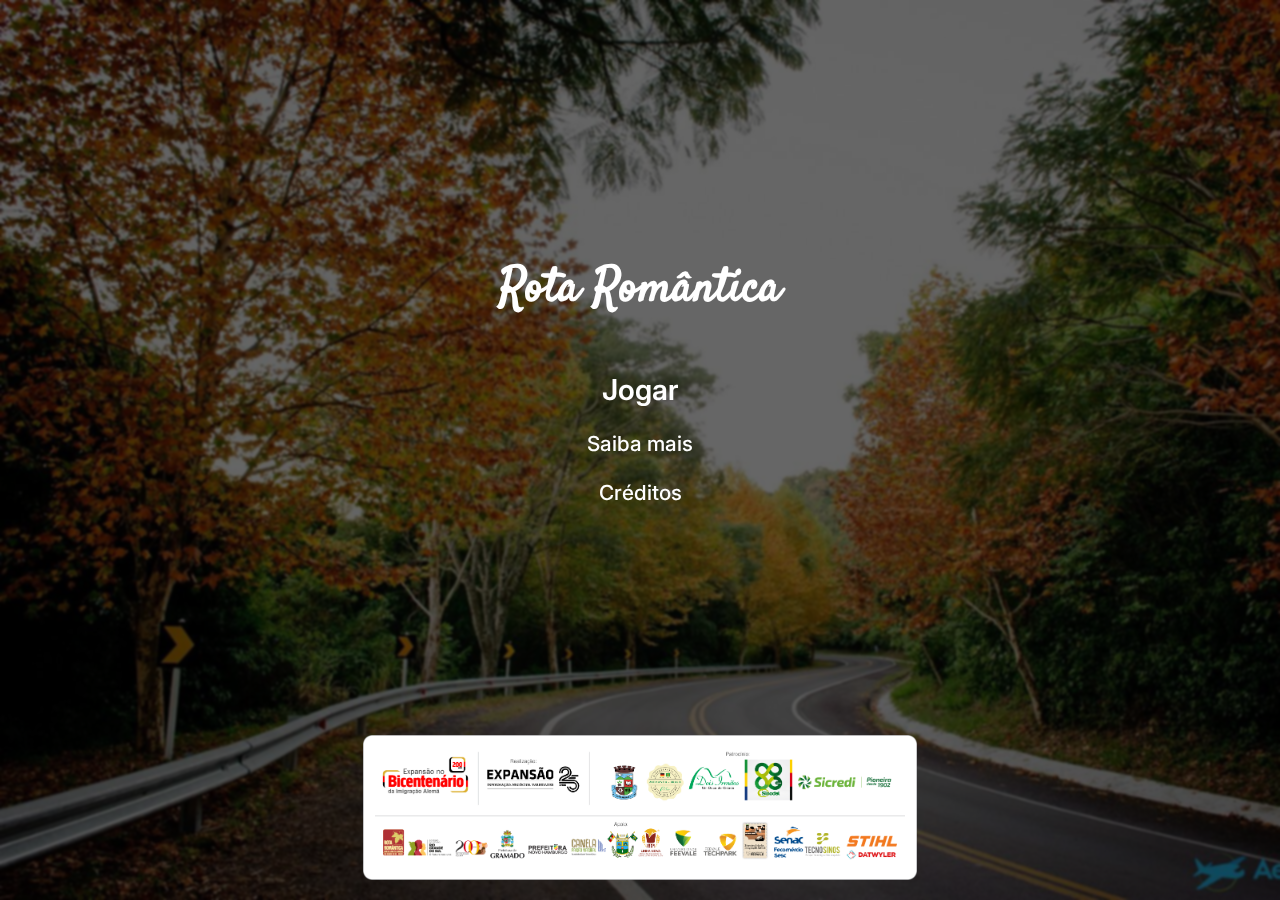
==== index.html @ d390b9af "index terminado" ====
<!DOCTYPE html>
<html lang="pt-br">
<head>
    <meta charset="UTF-8">
    <meta name="viewport" content="width=device-width, initial-scale=1.0">
    <title>Jogo da memória</title>
    <link rel="stylesheet" href="style.css">
</head>
<body>
    
    <main>
        <h1>Rota Romântica</h1>
        <a href="jogo/levelOne.html" class="word1">Jogar</a>
        <a href="#" target="_blank" rel="noopener noreferrer" class="word2">Saiba mais</a>
        <a href="#" target="_blank" rel="noopener noreferrer" class="word2">Créditos</a>
    </main>

    <div id="footerimg"></div>

</body>
</html>
---- style.css ----
@import url('https://fonts.googleapis.com/css2?family=Satisfy&display=swap');
@import url('https://fonts.googleapis.com/css2?family=Inter:wght@100..900&display=swap');

*{
    margin: 0;
    padding: 0;
    box-sizing: border-box;
}
body{
    background-image: url(assets/indexfundo.jpg);
    background-size: cover;
    backdrop-filter: blur(1px) brightness(40%);
    height: 100vh;
    width: 100vw;
    display: flex;
    justify-content: center;
    align-items: center;
}

main{
    display: flex;
    flex-direction: column;
    justify-content: center;
    align-items: center;
    gap: 1.5rem;
    margin-bottom: clamp(30px, 18vw, 140px);

    h1{
        font-family: 'Satisfy', Heveltica;
        font-size: clamp(2rem, 5vw, 3rem);
        font-weight: 700;
        color: rgb(255, 255, 255);
        margin-bottom: 1.5rem;
    }
    .word1, .word2{
        font-family: 'Inter', sans-serif;
        font-size: clamp(1.2rem, 3.5vw, 1.8rem);
        font-weight: 600;
        color: white;
        text-decoration: none;
        cursor: pointer;
    }
    .word2{
        font-size: clamp(1rem, 2.5vw,1.3rem);
        font-weight: 500;
    }
    .word1:hover{
        color: rgb(207, 207, 207);
        font-weight: 700;
    }
    .word2:hover{
        color: rgb(207, 207, 207);
        font-weight: 600;
    }
}

#footerimg{
    background-image: url(assets/footerimg.png);
    background-size: cover;
    position: fixed;
    bottom: 20px;
    z-index: 1;
    width: clamp(277px, 50vw, 554px);
    height: clamp(72.6px, 13vw, 145.2px);
}
#footerimg:hover{
    transform: scale(1.2);
    transition: 0.6s;
}
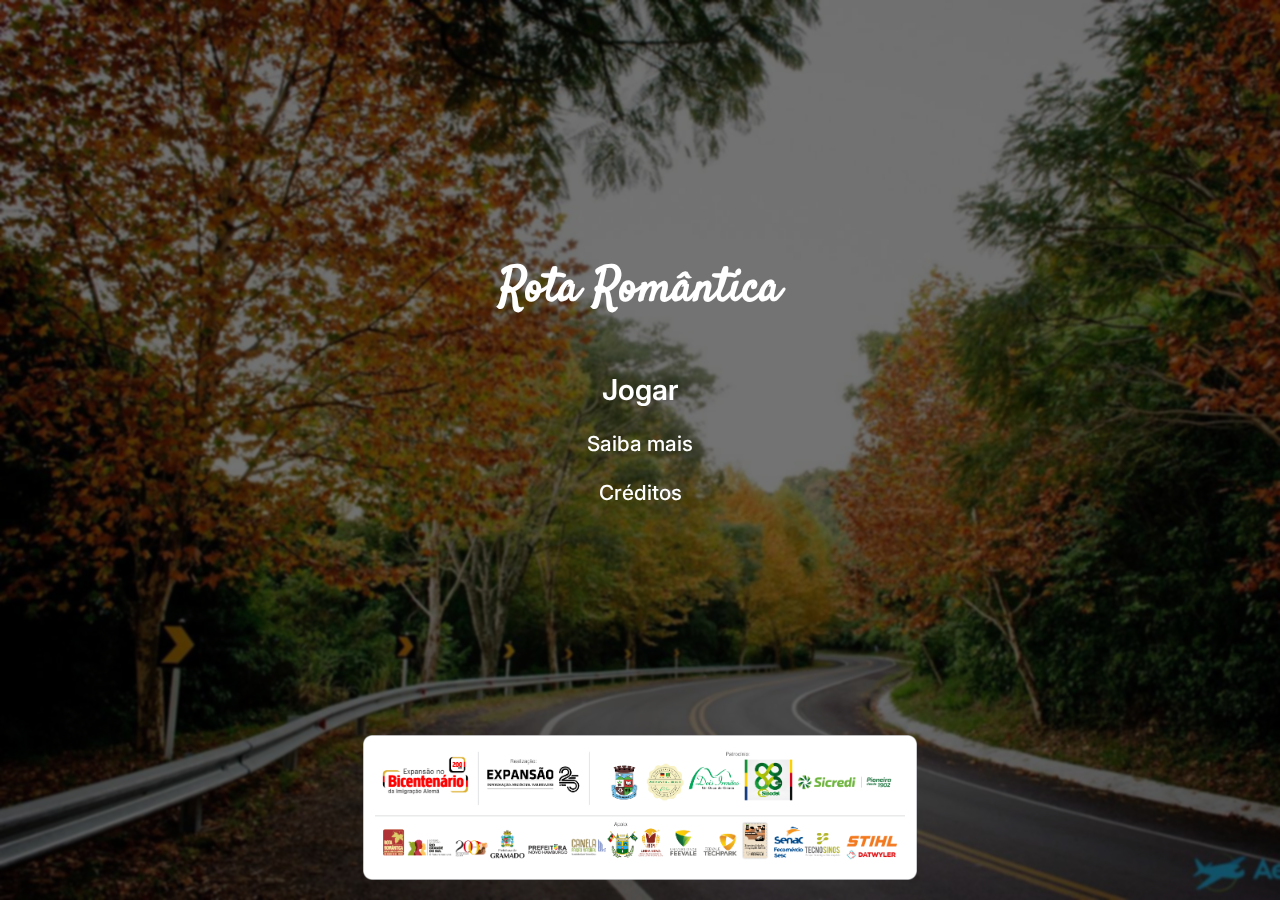
==== commit f64e5691: "level 4 terminado" ====
--- a/index.html
+++ b/index.html
@@ -10,9 +10,9 @@
     
     <main>
         <h1>Rota Romântica</h1>
-        <a href="jogo/levelOne.html" class="word1">Jogar</a>
+        <a href="jogo/html/levelOne.html" class="word1">Jogar</a>
         <a href="#" target="_blank" rel="noopener noreferrer" class="word2">Saiba mais</a>
-        <a href="#" target="_blank" rel="noopener noreferrer" class="word2">Créditos</a>
+        <a href="creditos/credito.html" target="_blank" rel="noopener noreferrer" class="word2">Créditos</a>
     </main>
 
     <div id="footerimg"></div>
--- a/style.css
+++ b/style.css
@@ -9,7 +9,7 @@
 body{
     background-image: url(assets/indexfundo.jpg);
     background-size: cover;
-    backdrop-filter: blur(1px) brightness(40%);
+    backdrop-filter: blur(1px) brightness(45%);
     height: 100vh;
     width: 100vw;
     display: flex;
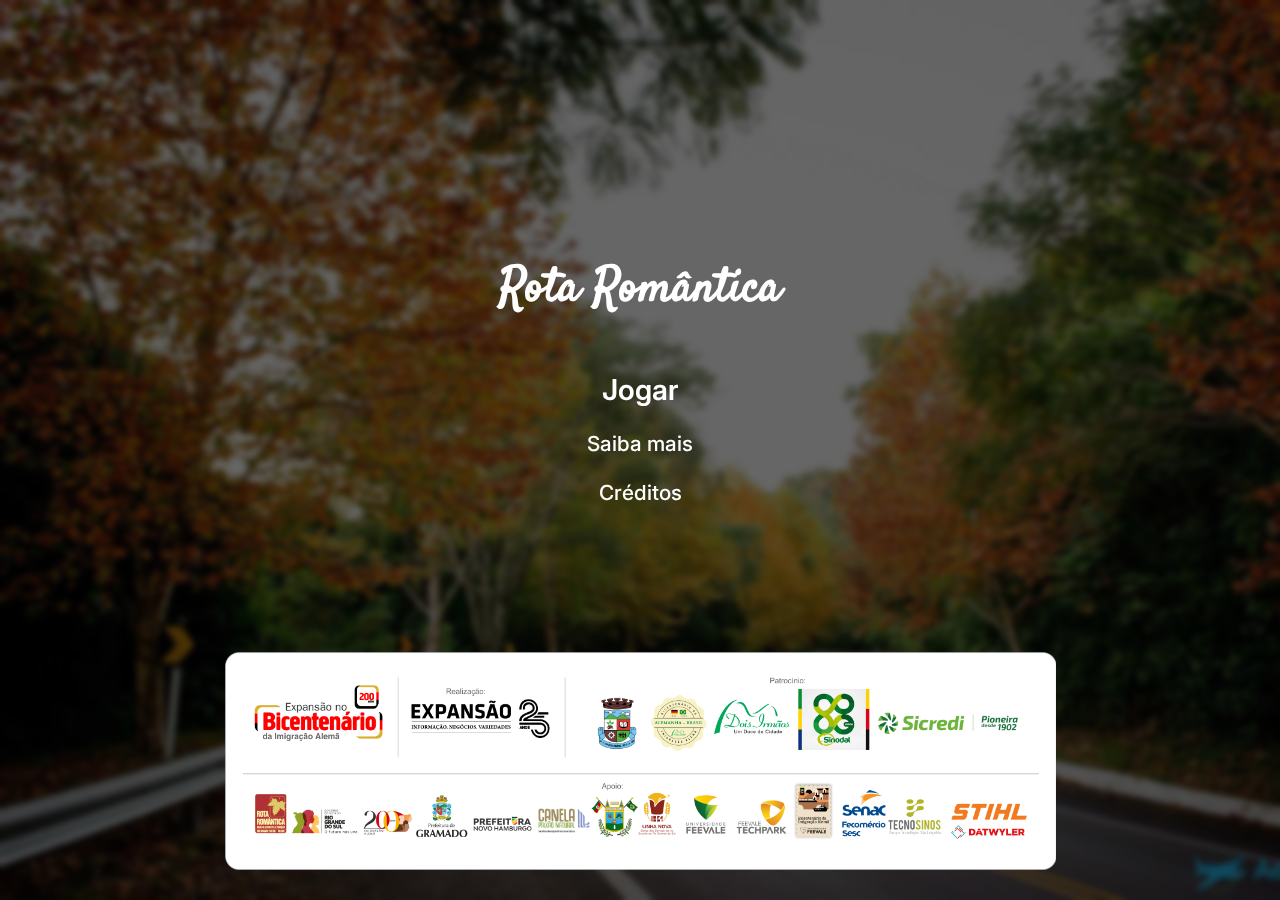
==== commit 769dc00d: "alterações finais" ====
--- a/index.html
+++ b/index.html
@@ -5,13 +5,14 @@
     <meta name="viewport" content="width=device-width, initial-scale=1.0">
     <title>Jogo da memória</title>
     <link rel="stylesheet" href="style.css">
+    <link rel="icon" href="assets/icon.png" type="image/x-icon">
 </head>
 <body>
     
     <main>
         <h1>Rota Romântica</h1>
         <a href="jogo/html/levelOne.html" class="word1">Jogar</a>
-        <a href="#" target="_blank" rel="noopener noreferrer" class="word2">Saiba mais</a>
+        <a href="https://rotaromantica.com.br/pt_BR/" target="_blank" rel="noopener noreferrer" class="word2">Saiba mais</a>
         <a href="creditos/credito.html" target="_blank" rel="noopener noreferrer" class="word2">Créditos</a>
     </main>
 
--- a/style.css
+++ b/style.css
@@ -9,7 +9,7 @@
 body{
     background-image: url(assets/indexfundo.jpg);
     background-size: cover;
-    backdrop-filter: blur(1px) brightness(45%);
+    backdrop-filter: blur(3px) brightness(40%);
     height: 100vh;
     width: 100vw;
     display: flex;
@@ -58,10 +58,10 @@
     background-image: url(assets/footerimg.png);
     background-size: cover;
     position: fixed;
-    bottom: 20px;
+    bottom: 30px;
     z-index: 1;
-    width: clamp(277px, 50vw, 554px);
-    height: clamp(72.6px, 13vw, 145.2px);
+    width: clamp(277px, 70vw, 831px);
+    height: clamp(72.6px, 18.1vw, 217.8px);
 }
 #footerimg:hover{
     transform: scale(1.2);
